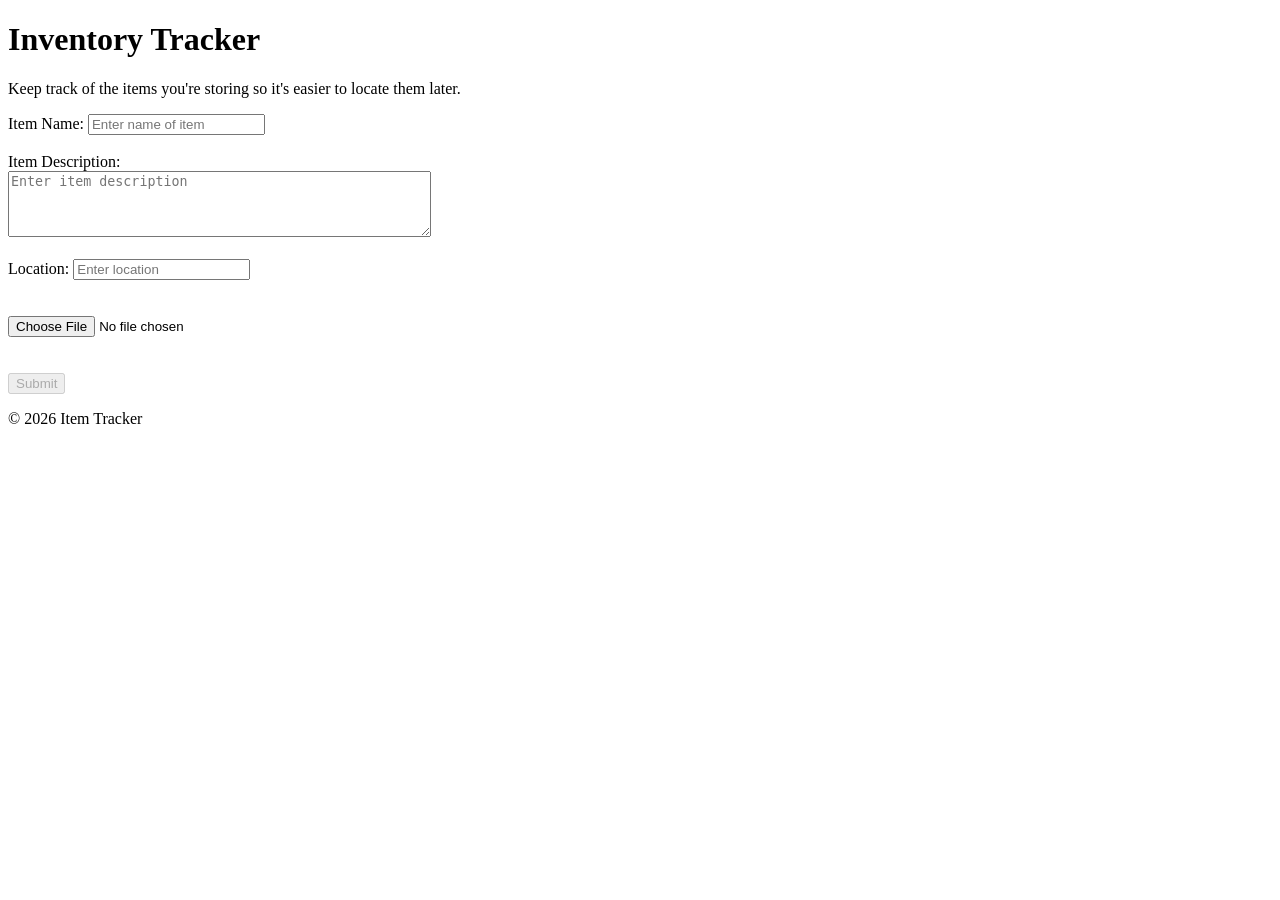
==== index.html @ c06ee317 "Made changes to UI and operations (added location datalist). Got the submit button to be disabled un" ====
<!DOCTYPE html>
<html lang="en">
<head>
    <meta charset="UTF-8">
    <meta name="viewport" content="width=device-width, initial-scale=1.0">
    <title>My Website Homepage</title>
    <!-- Link to external CSS files here -->
    <link rel="stylesheet" href="style.css">
</head>
<body>
    <header>
        <h1>Inventory Tracker</h1>
    </header>

    <main>
        <p>Keep track of the items you're storing so it's easier to locate them later.</p>
    
        <form id="entryForm" method="POST" enctype="multipart/form-data">

                        <!-- Text Box for item name -->
            <label for="itemName">Item Name:</label>
            <input type="text" id="itemName" name="itemName" placeholder="Enter name of item" onkeyup="enableSubmit()"><br><br>

                        <!-- Text Box for item description -->
            <label for="itemDescription">Item Description:</label><br>
            <textarea id="itemDescription" name="itemDescription" rows="4" cols="50" placeholder="Enter item description"></textarea><br><br>

                        <!-- Datalist for locations -->
            <label for="locations">Location:</label>
            <input list="locationsList" id="locations" name="locations" placeholder="Enter location" onkeyup="enableSubmit()">

            <datalist id="locationsList">
                <option value="Garage">
                <option value="Basement">
                <option value="Storage Unit">
            </datalist><br><br><br>

                        <!-- Input for image file -->
            <input type="file" accept="image/*" id="fileInput">
            <img src="#" alt="Image Preview" id="imagePreview" style="display: none; max-width: 300px; margin-top: 10px;"><br><br><br>

                        <!-- Submit Button -->
            <input type="submit" onclick="submit()" id="submit-btn" value="Submit" disabled>
        </form>

        <!-- Send data to database -->
        <p id="responseMessage"></p>
        
    </main>

    <footer>
        <p>&copy; 2026 Item Tracker</p>
    </footer>

    <!-- Link to external JavaScript files here -->
    <script src="script.js"></script>
</body>
</html>
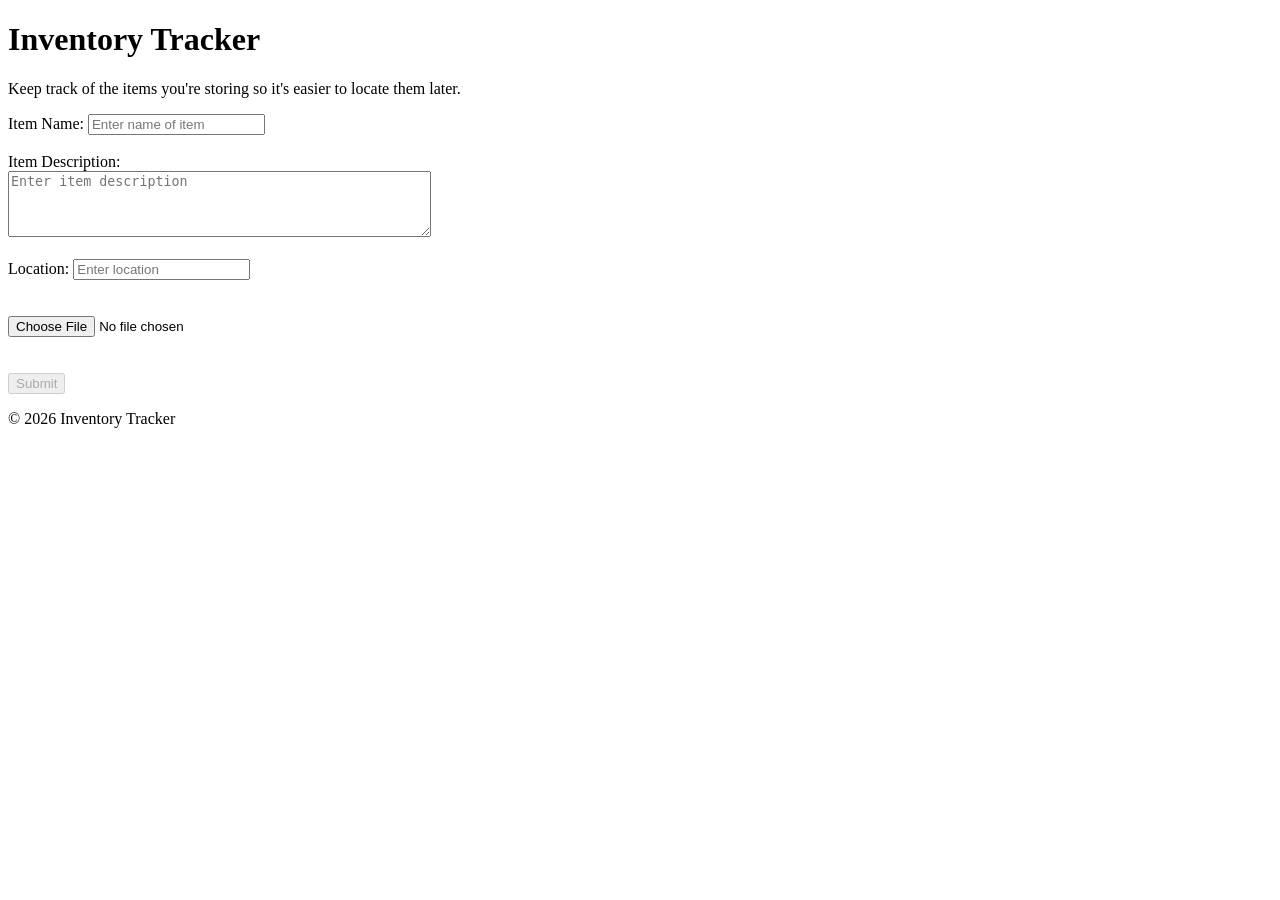
==== commit f49916dc: "Minor text changes in title and copyright" ====
--- a/index.html
+++ b/index.html
@@ -3,9 +3,9 @@
 <head>
     <meta charset="UTF-8">
     <meta name="viewport" content="width=device-width, initial-scale=1.0">
-    <title>My Website Homepage</title>
+    <title>Inventory Tracker Application</title>
     <!-- Link to external CSS files here -->
-    <link rel="stylesheet" href="style.css">
+    <!--link rel="stylesheet" href="style.css"-->
 </head>
 <body>
     <header>
@@ -15,9 +15,9 @@
     <main>
         <p>Keep track of the items you're storing so it's easier to locate them later.</p>
     
-        <form id="entryForm" method="POST" enctype="multipart/form-data">
+        <form id="index.html" method="POST">
 
-                        <!-- Text Box for item name -->
+                        <!-- Text Box for item name enctype="multipart/form-data" -->
             <label for="itemName">Item Name:</label>
             <input type="text" id="itemName" name="itemName" placeholder="Enter name of item" onkeyup="enableSubmit()"><br><br>
 
@@ -40,7 +40,7 @@
             <img src="#" alt="Image Preview" id="imagePreview" style="display: none; max-width: 300px; margin-top: 10px;"><br><br><br>
 
                         <!-- Submit Button -->
-            <input type="submit" onclick="submit()" id="submit-btn" value="Submit" disabled>
+            <input type="submit" onclick="submit()" id="submitBtn" disabled>
         </form>
 
         <!-- Send data to database -->
@@ -49,7 +49,7 @@
     </main>
 
     <footer>
-        <p>&copy; 2026 Item Tracker</p>
+        <p>&copy; 2026 Inventory Tracker</p>
     </footer>
 
     <!-- Link to external JavaScript files here -->
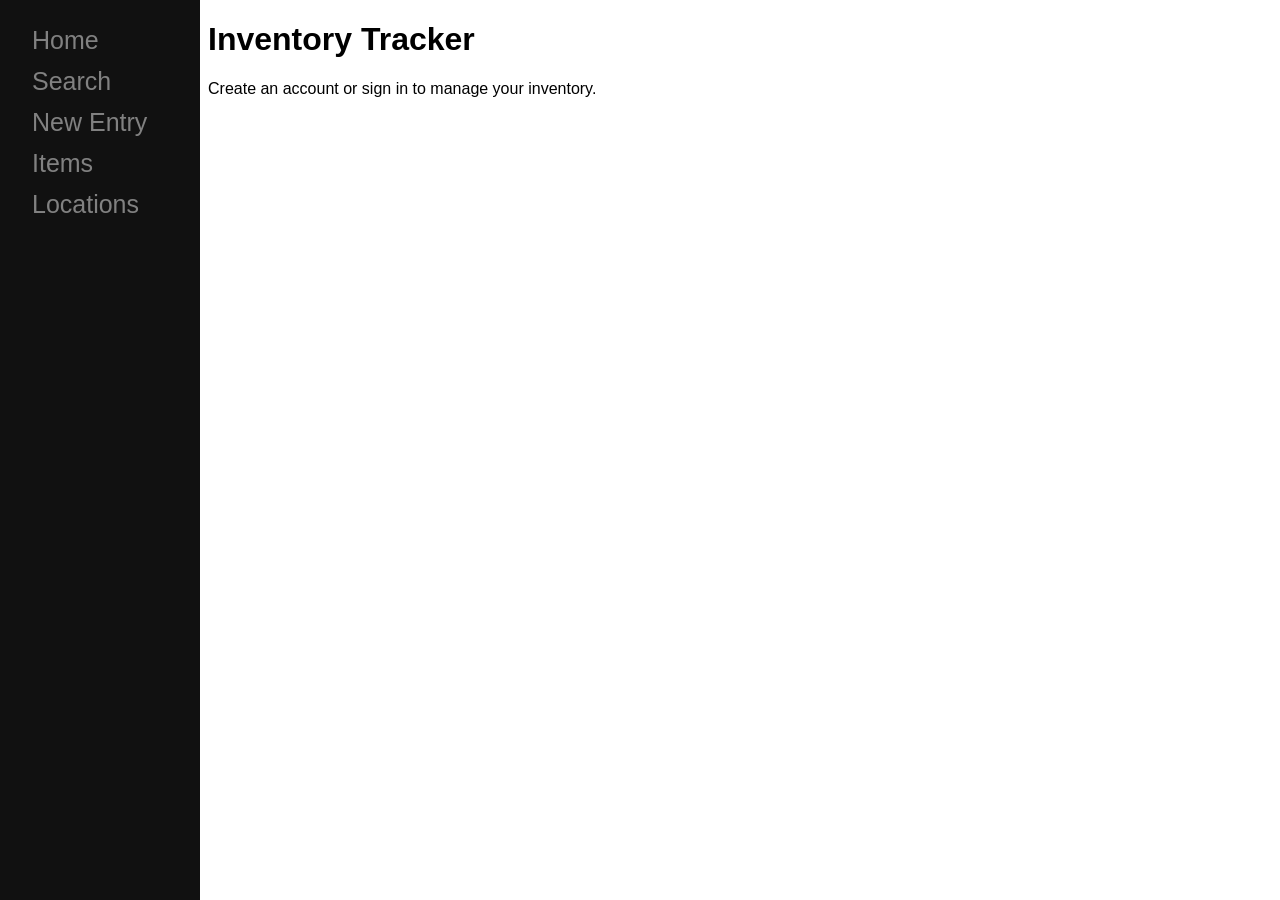
==== commit 32130c7b: "Working on connecting the suprabase api" ====
--- a/index.html
+++ b/index.html
@@ -1,58 +1,51 @@
 <!DOCTYPE html>
 <html lang="en">
 <head>
-    <meta charset="UTF-8">
-    <meta name="viewport" content="width=device-width, initial-scale=1.0">
-    <title>Inventory Tracker Application</title>
-    <!-- Link to external CSS files here -->
-    <!--link rel="stylesheet" href="style.css"-->
+  <meta charset="UTF-8" />
+  <meta name="viewport" content="width=device-width, initial-scale=1" />
+  <title>Inventory Tracker – Sign in</title>
+  <link rel="stylesheet" href="style.css" />
+  <style>
+    .auth-box { max-width: 360px; margin: 2rem 0; }
+    .auth-box input, .auth-box button { display: block; margin: 0.5rem 0; width: 100%; box-sizing: border-box; }
+    .auth-box .message { margin: 0.5rem 0; }
+    .auth-box .message.error { color: #c00; }
+    .auth-box button { margin-right: 0.5rem; width: auto; }
+    .auth-links { margin-top: 1rem; }
+    .auth-links a { margin-right: 1rem; }
+  </style>
 </head>
 <body>
+  <div id="mySidenav" class="sidenav">
+    <a href="index.html">Home</a>
+    <a href="search.html">Search</a>
+    <a href="entry.html">New Entry</a>
+    <a href="items.html">Items</a>
+    <a href="locations.html">Locations</a>
+  </div>
+
+  <div class="main">
     <header>
-        <h1>Inventory Tracker</h1>
+      <h1>Inventory Tracker</h1>
     </header>
 
-    <main>
-        <p>Keep track of the items you're storing so it's easier to locate them later.</p>
-    
-        <form id="index.html" method="POST">
+    <p>Create an account or sign in to manage your inventory.</p>
 
-                        <!-- Text Box for item name enctype="multipart/form-data" -->
-            <label for="itemName">Item Name:</label>
-            <input type="text" id="itemName" name="itemName" placeholder="Enter name of item" onkeyup="enableSubmit()"><br><br>
+    <section id="auth" class="auth-box">
+      <!-- Filled by supabaseClient.js -->
+    </section>
 
-                        <!-- Text Box for item description -->
-            <label for="itemDescription">Item Description:</label><br>
-            <textarea id="itemDescription" name="itemDescription" rows="4" cols="50" placeholder="Enter item description"></textarea><br><br>
+    <section id="post-form-container">
+      <!-- When signed in: links to New Entry and Items -->
+    </section>
 
-                        <!-- Datalist for locations -->
-            <label for="locations">Location:</label>
-            <input list="locationsList" id="locations" name="locations" placeholder="Enter location" onkeyup="enableSubmit()">
+    <section id="posts-list" aria-hidden="true"></section>
+  </div>
 
-            <datalist id="locationsList">
-                <option value="Garage">
-                <option value="Basement">
-                <option value="Storage Unit">
-            </datalist><br><br><br>
+  <footer>
+    <p>&copy; 2026 Inventory Tracker</p>
+  </footer>
 
-                        <!-- Input for image file -->
-            <input type="file" accept="image/*" id="fileInput">
-            <img src="#" alt="Image Preview" id="imagePreview" style="display: none; max-width: 300px; margin-top: 10px;"><br><br><br>
-
-                        <!-- Submit Button -->
-            <input type="submit" onclick="submit()" id="submitBtn" disabled>
-        </form>
-
-        <!-- Send data to database -->
-        <p id="responseMessage"></p>
-        
-    </main>
-
-    <footer>
-        <p>&copy; 2026 Inventory Tracker</p>
-    </footer>
-
-    <!-- Link to external JavaScript files here -->
-    <script src="script.js"></script>
+  <script type="module" src="supabaseClient.js"></script>
 </body>
 </html>
--- a/style.css
+++ b/style.css
@@ -0,0 +1,97 @@
+body {
+  font-family: "Lato", sans-serif;
+}
+
+.sidenav {
+  height: 100%;
+  width: 200px;
+  position: fixed;
+  z-index: 1;
+  top: 0;
+  left: 0;
+  background-color: #111;
+  overflow-x: hidden;
+  padding-top: 20px;
+}
+
+.sidenav a {
+  padding: 6px 6px 6px 32px;
+  text-decoration: none;
+  font-size: 25px;
+  color: #818181;
+  display: block;
+}
+
+.sidenav a:hover {
+  color: #f1f1f1;
+}
+
+.main {
+  margin-left: 200px; /* Same as the width of the sidenav */
+}
+
+@media screen and (max-height: 450px) {
+  .sidenav {padding-top: 15px;}
+  .sidenav a {font-size: 18px;}
+}
+
+/* Inventory list (items page) */
+.inventory-location {
+  margin-bottom: 2rem;
+}
+.inventory-location h2 {
+  font-size: 1.25rem;
+  margin-bottom: 0.5rem;
+  color: #333;
+}
+.inventory-list {
+  list-style: none;
+  padding: 0;
+  margin: 0;
+}
+.inventory-item {
+  margin-bottom: 0.75rem;
+}
+.inventory-item-link {
+  display: inline-flex;
+  align-items: center;
+  gap: 0.75rem;
+  text-decoration: none;
+  color: #111;
+  padding: 0.5rem;
+  border-radius: 6px;
+}
+.inventory-item-link:hover {
+  background: #f5f5f5;
+}
+.inventory-thumb {
+  width: 48px;
+  height: 48px;
+  object-fit: cover;
+  border-radius: 4px;
+}
+.inventory-item-name {
+  font-weight: 600;
+}
+.inventory-item-desc {
+  color: #666;
+  font-size: 0.9rem;
+  margin-left: 0.25rem;
+}
+.error {
+  color: #c00;
+}
+.required {
+  color: #c00;
+}
+
+.item-detail h2 {
+  margin-top: 0;
+}
+.item-detail-img {
+  max-width: 100%;
+  width: 300px;
+  height: auto;
+  border-radius: 8px;
+  margin-top: 0.5rem;
+}
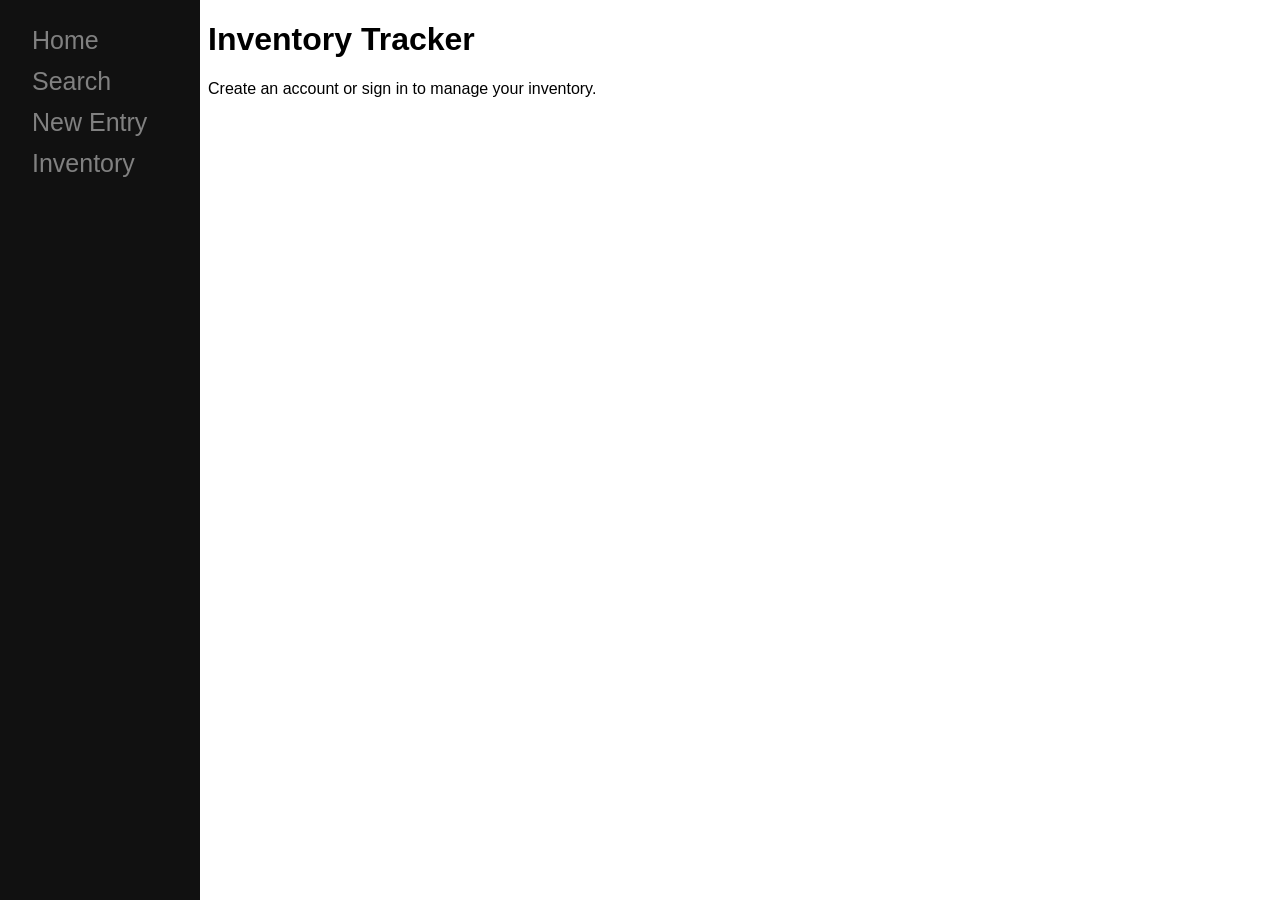
==== commit 92564200: "Updated the side bar and respective files to clean up the application" ====
--- a/index.html
+++ b/index.html
@@ -8,9 +8,16 @@
   <style>
     .auth-box { max-width: 360px; margin: 2rem 0; }
     .auth-box input, .auth-box button { display: block; margin: 0.5rem 0; width: 100%; box-sizing: border-box; }
+    .auth-box .auth-password-row { display: flex; align-items: center; gap: 0.5rem; margin: 0.5rem 0; }
+    .auth-box .auth-password-row input { flex: 1; margin: 0; min-width: 0; }
+    .auth-box .toggle-label { display: flex; align-items: center; gap: 0.35rem; margin: 0; white-space: nowrap; cursor: pointer; font-weight: normal; }
+    .auth-box .toggle-label input { width: auto; margin: 0; }
     .auth-box .message { margin: 0.5rem 0; }
     .auth-box .message.error { color: #c00; }
     .auth-box button { margin-right: 0.5rem; width: auto; }
+    .auth-box #auth-buttons { display: flex; align-items: center; gap: 0.75rem; margin-top: 0.5rem; }
+    .auth-box .auth-link { background: none; border: none; padding: 0; color: #0066cc; cursor: pointer; text-decoration: underline; font-size: inherit; }
+    .auth-box .auth-link:hover { color: #004499; }
     .auth-links { margin-top: 1rem; }
     .auth-links a { margin-right: 1rem; }
   </style>
@@ -20,8 +27,7 @@
     <a href="index.html">Home</a>
     <a href="search.html">Search</a>
     <a href="entry.html">New Entry</a>
-    <a href="items.html">Items</a>
-    <a href="locations.html">Locations</a>
+    <a href="items.html">Inventory</a>
   </div>
 
   <div class="main">
@@ -36,7 +42,7 @@
     </section>
 
     <section id="post-form-container">
-      <!-- When signed in: links to New Entry and Items -->
+      <!-- When signed in: links to New Entry and Inventory -->
     </section>
 
     <section id="posts-list" aria-hidden="true"></section>
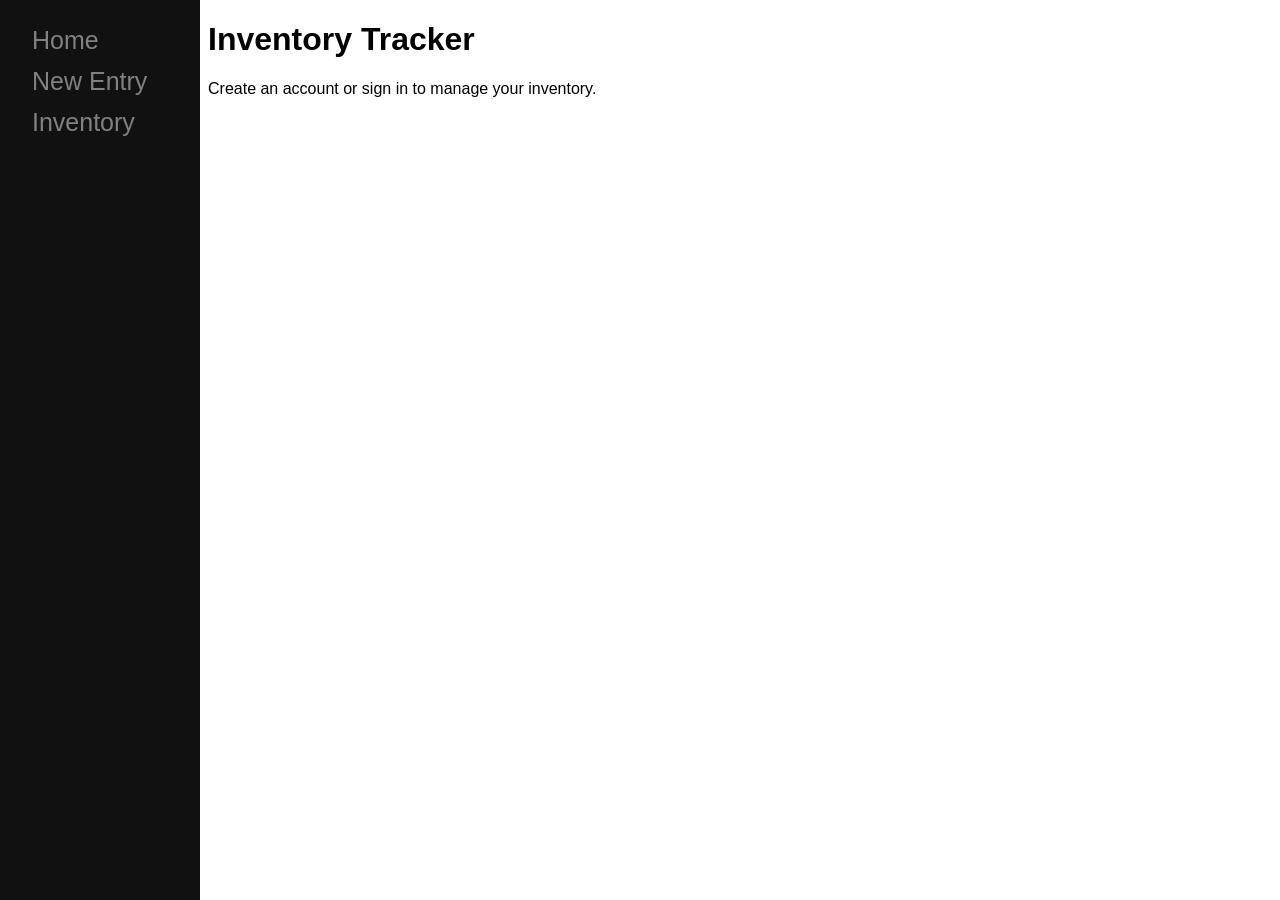
==== commit 3dc9372d: "removed search page and all refrences" ====
--- a/index.html
+++ b/index.html
@@ -25,7 +25,6 @@
 <body>
   <div id="mySidenav" class="sidenav">
     <a href="index.html">Home</a>
-    <a href="search.html">Search</a>
     <a href="entry.html">New Entry</a>
     <a href="items.html">Inventory</a>
   </div>
--- a/style.css
+++ b/style.css
@@ -33,6 +33,30 @@
 @media screen and (max-height: 450px) {
   .sidenav {padding-top: 15px;}
   .sidenav a {font-size: 18px;}
+}
+
+/* Inventory search (items page) */
+.inventory-search-label {
+  display: block;
+  margin-bottom: 0.35rem;
+  font-weight: 600;
+  color: #333;
+}
+.inventory-search {
+  display: block;
+  width: 100%;
+  max-width: 320px;
+  padding: 0.5rem 0.75rem;
+  margin-bottom: 1rem;
+  font-size: 1rem;
+  border: 1px solid #ccc;
+  border-radius: 6px;
+  box-sizing: border-box;
+}
+.inventory-search:focus {
+  outline: none;
+  border-color: #0066cc;
+  box-shadow: 0 0 0 2px rgba(0, 102, 204, 0.2);
 }
 
 /* Inventory list (items page) */
